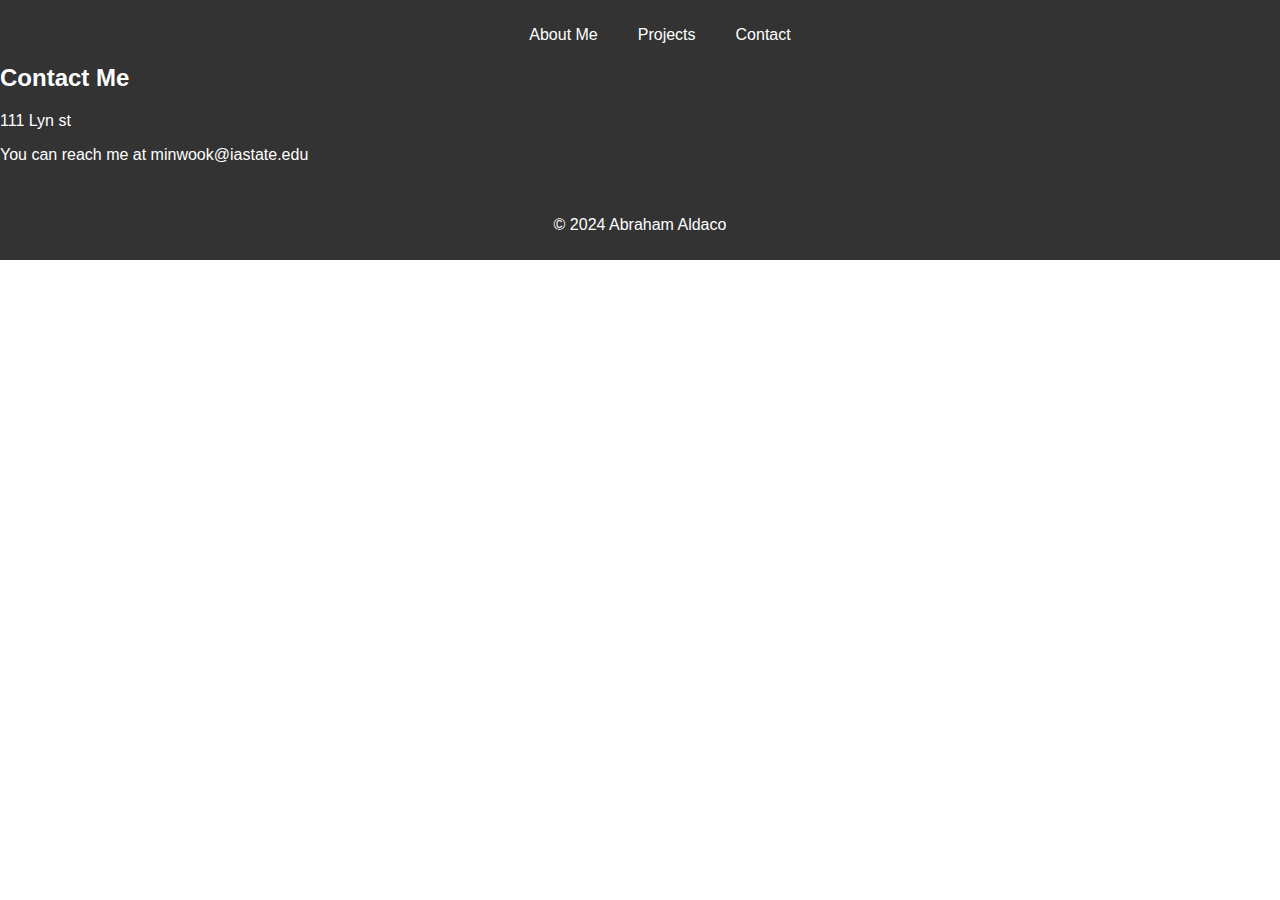
==== contact.html @ e3d2f57a "Add files via upload" ====
<!DOCTYPE html>
<html lang="en">

<head>
    <meta charset="UTF-8">
    <meta name="viewport" content="width=device-width, initial-scale=1.0">
    <link rel="stylesheet" href="./style.css">
    <title>Activity04 Portfolio Github</title>
</head>

<body>
    <header>
        <nav>
            <ul>
                <li><a href="./index.html">About Me</a></li>
                <li><a href="./projects.html">Projects</a></li>
                <li><a href="./contact.html">Contact</a></li>
            </ul>
        </nav>
        <div class="container">
            <h2>Contact Me</h2>
            <p>111 Lyn st </p>
            <p>You can reach me at minwook@iastate.edu</p>
        </div>

    </header>


    <footer>
        <p>&copy; 2024 Abraham Aldaco</p>
    </footer>
</body>

</html>
---- style.css ----
header {
    background-color: #333;
    color: #fff;
    padding: 10px 0;
}

nav ul {
    list-style: none;
    display: flex;
    justify-content: center;
}

nav li {
    margin: 0 20px;
}

nav a {
    text-decoration: none;
    color: #fff;
}

img {
    max-width: 25%;
}

body {
    font-family: Arial, sans-serif;
    margin: 0;
    padding: 0;
}

footer {
    text-align: center;
    padding: 10px;
    background-color: #333;
    color: #fff;
}
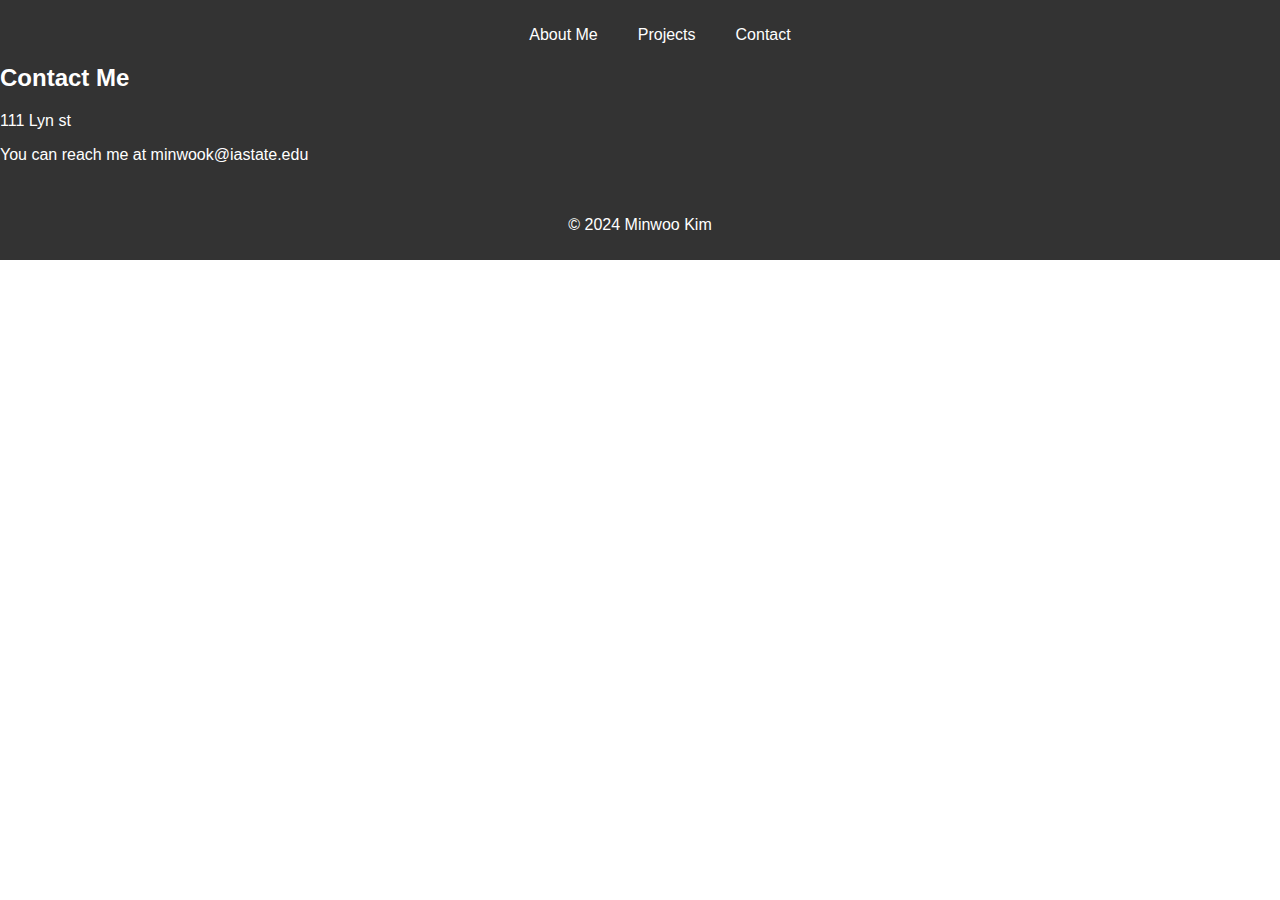
==== commit 4e0f772f: "Update contact.html" ====
--- a/contact.html
+++ b/contact.html
@@ -27,8 +27,8 @@
 
 
     <footer>
-        <p>&copy; 2024 Abraham Aldaco</p>
+        <p>&copy; 2024 Minwoo Kim</p>
     </footer>
 </body>
 
-</html>+</html>
